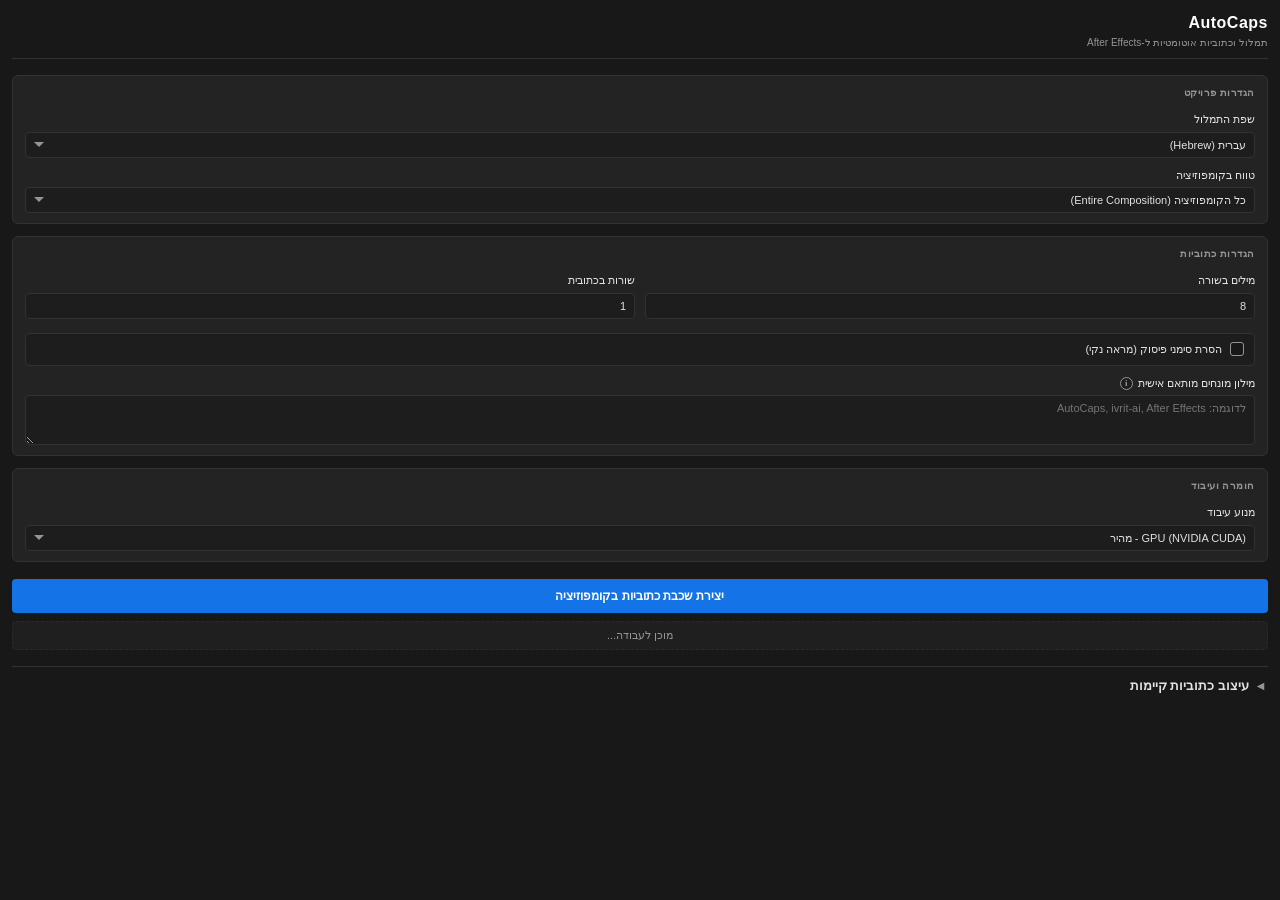
==== ae/index.html @ 86a49940 "added an after effects version for the extension" ====
<!DOCTYPE html>
<html dir="rtl" lang="he">
<head>
    <meta charset="utf-8">
    <title>AutoCaps for After Effects</title>
    <link rel="stylesheet" href="css/style.css">
</head>
<body>
    <div class="container">
        <div class="header">
            <h2>AutoCaps <span id="versionTag" class="version-tag"></span></h2>
            <span class="subtitle">תמלול וכתוביות אוטומטיות ל-After Effects</span>
        </div>

        <div id="updateBanner" class="update-banner hidden">
            <span id="updateBannerText">קיימת גרסה חדשה של AutoCaps!</span>
            <button id="btnUpdateDownload" class="update-download-btn">הורדה מ-GitHub</button>
        </div>

        <div class="section">
            <div class="section-title">הגדרות פרויקט</div>
            <div class="field-group">
                <label for="language">שפת התמלול</label>
                <select id="language">
                    <option value="he">עברית (Hebrew)</option>
                    <option value="en">אנגלית (English)</option>
                </select>
            </div>
            <div class="field-group">
                <label for="timelineRange">טווח בקומפוזיציה</label>
                <select id="timelineRange">
                    <option value="entire">כל הקומפוזיציה (Entire Composition)</option>
                    <option value="inOut">אזור עבודה בלבד (Work Area)</option>
                </select>
            </div>
        </div>

        <div class="section">
            <div class="section-title">הגדרות כתוביות</div>
            <div class="field-row">
                <div class="field-group">
                    <label for="maxWords">מילים בשורה</label>
                    <input type="number" id="maxWords" value="8" min="2">
                </div>
                <div class="field-group">
                    <label for="maxLines">שורות בכתובית</label>
                    <input type="number" id="maxLines" value="1" min="1">
                </div>
            </div>
            <label class="checkbox-wrapper" for="removePunctuation">
                <input type="checkbox" id="removePunctuation">
                <span class="custom-checkbox"></span>
                <span class="checkbox-text">הסרת סימני פיסוק (מראה נקי)</span>
            </label>
            <div class="field-group">
                <label for="customVocabulary">מילון מונחים מותאם אישית
                    <span class="info-icon" tabindex="0" title="הוסיפו שמות, מונחים מקצועיים, ראשי תיבות או מילים לא נפוצות, מופרדות בפסיק. זה עוזר למודל התמלול לזהות אותן נכון. הרשימה נשמרת אוטומטית.">i</span>
                </label>
                <textarea id="customVocabulary" rows="3" placeholder="לדוגמה: AutoCaps, ivrit-ai, After Effects"></textarea>
            </div>
        </div>

        <div class="section">
            <div class="section-title">חומרה ועיבוד</div>
            <div class="field-group">
                <label for="deviceSelect">מנוע עיבוד</label>
                <select id="deviceSelect">
                    <option value="cuda">GPU (NVIDIA CUDA) - מהיר</option>
                    <option value="cpu">CPU (מעבד) - איטי</option>
                </select>
            </div>
        </div>

        <div class="action-zone">
            <button id="btnExport">יצירת שכבת כתוביות בקומפוזיציה</button>
            <div id="status">מוכן לעבודה...</div>
        </div>

        <details class="collapsible-group">
            <summary class="collapsible-header">עיצוב כתוביות קיימות</summary>
            <div class="collapsible-body">
                <div class="section">
                    <div class="field-group">
                        <label for="capFontFamily">שם הפונט (Font Family)
                            <span class="info-icon" tabindex="0" title="שם מדויק של הפונט כפי שמופיע ב-After Effects, לדוגמה: Arial-Bold, OpenSansHebrew-Bold. אם השם שגוי, הפונט הקיים יישאר ללא שינוי.">i</span>
                        </label>
                        <input type="text" id="capFontFamily" placeholder="לדוגמה: Arial-Bold">
                    </div>
                    <div class="field-row">
                        <div class="field-group">
                            <label for="capFontSize">גודל פונט</label>
                            <input type="number" id="capFontSize" value="60" min="10">
                        </div>
                        <div class="field-group">
                            <label for="capFillColor">צבע מילוי</label>
                            <input type="color" id="capFillColor" value="#ffffff">
                        </div>
                    </div>
                    <label class="checkbox-wrapper" for="capApplyStroke">
                        <input type="checkbox" id="capApplyStroke" checked>
                        <span class="custom-checkbox"></span>
                        <span class="checkbox-text">הוספת מסגרת (Stroke)</span>
                    </label>
                    <div class="field-row">
                        <div class="field-group">
                            <label for="capStrokeColor">צבע מסגרת</label>
                            <input type="color" id="capStrokeColor" value="#000000">
                        </div>
                        <div class="field-group">
                            <label for="capStrokeWidth">עובי מסגרת</label>
                            <input type="number" id="capStrokeWidth" value="3" min="0" step="0.5">
                        </div>
                    </div>
                </div>
                <div class="action-zone">
                    <button id="btnRestyle" style="background-color:#7a3ee6;">עדכן עיצוב לכל הכתוביות</button>
                    <div id="statusRestyle" style="font-size: 11px; text-align: center; margin-top: 5px; color: var(--text-secondary);">מוכן...</div>
                </div>
            </div>
        </details>

    </div>

    <script src="js/CSInterface.js"></script>
    <script src="js/config.js"></script>
    <script src="js/main.js"></script>
</body>
</html>
---- ae/css/style.css ----
/* הגדרות כלליות ומערכת צבעים של Adobe Premiere Pro */
:root {
    --bg-main: #181818;          /* רקע כהה לפאנל */
    --bg-section: #232323;       /* רקע לתיבות ההגדרות */
    --bg-input: #1D1D1D;         /* רקע של תיבות קלט ודרופדאונים */
    --border-color: #323232;     /* צבע גבולות עדין */
    --text-primary: #E2E2E2;     /* טקסט ראשי בהיר */
    --text-secondary: #959595;   /* טקסט משני/אפור */
    --accent-blue: #1473E6;      /* כחול אדובי */
    --accent-blue-hover: #0d5cb8;/* כחול כהה יותר למעבר עכבר */
    --accent-disabled: #3A3A3A;  /* צבע כפתור נעול */
    --focus-outline: #2680EB;    /* גבול לפוקוס */
}

/* אתחול ועיצוב גוף הפאנל */
* {
    box-sizing: border-box;
    margin: 0;
    padding: 0;
}

body {
    background-color: var(--bg-main);
    color: var(--text-primary);
    font-family: "Segoe UI", -apple-system, BlinkMacSystemFont, Tahoma, Geneva, sans-serif;
    font-size: 12px;
    padding: 12px;
    line-height: 1.4;
    user-select: none; /* מניעת בחירת טקסט בתוך הפאנל של פרמייר */
}

/* מיכל ראשי */
.container {
    display: flex;
    flex-direction: column;
    gap: 12px;
}

/* עיצוב כותרת הפאנל */
.header {
    margin-bottom: 4px;
    border-bottom: 1px solid var(--border-color);
    padding-bottom: 8px;
}

.header h2 {
    font-size: 16px;
    font-weight: 600;
    color: #FFF;
    letter-spacing: 0.5px;
}

.header .subtitle {
    font-size: 10px;
    color: var(--text-secondary);
    display: block;
    margin-top: 2px;
}

/* תיבות קבוצות (Cards) */
.section {
    background-color: var(--bg-section);
    border: 1px solid var(--border-color);
    border-radius: 6px;
    padding: 10px 12px;
    display: flex;
    flex-direction: column;
    gap: 10px;
}

.section-title {
    font-size: 10px;
    text-transform: uppercase;
    font-weight: 700;
    color: var(--text-secondary);
    letter-spacing: 0.5px;
    margin-bottom: 2px;
}

/* עיצוב שדות קלט (שורה אחת) */
.field-group {
    display: flex;
    flex-direction: column;
    gap: 4px;
}

/* שורה של שני שדות זה לצד זה */
.field-row {
    display: flex;
    gap: 10px;
}

.field-row .field-group {
    flex: 1;
}

/* תוויות הגדרה */
label {
    font-size: 11px;
    font-weight: 500;
    color: var(--text-primary);
    display: inline-flex;
    align-items: center;
    gap: 5px;
}

/* אייקון "i" למידע נוסף/טולטיפ ליד תוויות הגדרה */
.info-icon {
    display: inline-flex;
    align-items: center;
    justify-content: center;
    width: 13px;
    height: 13px;
    border-radius: 50%;
    background-color: var(--bg-input);
    border: 1px solid var(--text-secondary);
    color: var(--text-secondary);
    font-size: 9px;
    font-weight: 700;
    font-style: normal;
    font-family: Georgia, serif;
    cursor: help;
    user-select: none;
    flex-shrink: 0;
    transition: color 0.15s, border-color 0.15s;
}

.info-icon:hover,
.info-icon:focus {
    color: var(--focus-outline);
    border-color: var(--focus-outline);
    outline: none;
}

/* תגית גרסה ליד שם התוסף בכותרת */
.version-tag {
    font-size: 10px;
    font-weight: 400;
    color: var(--text-secondary);
    letter-spacing: 0;
}

/* באנר התראה על גרסה חדשה */
.update-banner {
    display: flex;
    align-items: center;
    justify-content: space-between;
    gap: 8px;
    background-color: rgba(20, 115, 230, 0.12);
    border: 1px solid var(--accent-blue);
    border-radius: 6px;
    padding: 8px 10px;
    font-size: 11px;
    color: var(--text-primary);
}

.update-download-btn {
    width: auto;
    flex-shrink: 0;
    padding: 6px 12px;
    font-size: 10px;
}

/* תיבת טקסט חופשי (למילון מונחים מותאם אישית וכדומה) */
textarea {
    background-color: var(--bg-input);
    color: var(--text-primary);
    border: 1px solid var(--border-color);
    border-radius: 4px;
    padding: 6px 8px;
    font-size: 11px;
    outline: none;
    resize: vertical;
    font-family: inherit;
    width: 100%;
    transition: border-color 0.15s, box-shadow 0.15s;
}

textarea:hover {
    border-color: #4A4A4A;
}

textarea:focus {
    border-color: var(--focus-outline);
    box-shadow: 0 0 0 1px var(--focus-outline);
}

/* עיצוב תיבות בחירה וקלט מספרי */
select, input[type="number"] {
    background-color: var(--bg-input);
    color: var(--text-primary);
    border: 1px solid var(--border-color);
    border-radius: 4px;
    padding: 6px 8px;
    font-size: 11px;
    outline: none;
    transition: border-color 0.15s, box-shadow 0.15s;
    width: 100%;
}

select:hover, input[type="number"]:hover {
    border-color: #4A4A4A;
}

select:focus, input[type="number"]:focus {
    border-color: var(--focus-outline);
    box-shadow: 0 0 0 1px var(--focus-outline);
}

/* התאמה מיוחדת לדרופדאון */
select {
    cursor: pointer;
    appearance: none;
    background-image: url("data:image/svg+xml;charset=UTF-8,%3Csvg xmlns='http://www.w3.org/2000/svg' width='10' height='6' viewBox='0 0 10 6'%3E%3Cpath fill='%23959595' d='M0 0l5 5 5-5z'/%3E%3C/svg%3E");
    background-repeat: no-repeat;
    background-position: left 8px center;
    padding-left: 24px; /* רווח לחץ השמאלי */
}

/* תיבת סימון (Checkbox) מעוצבת ומקצועית */
.checkbox-wrapper {
    display: flex;
    align-items: center;
    gap: 8px;
    cursor: pointer;
    padding: 8px 10px;
    background-color: var(--bg-input);
    border: 1px solid var(--border-color);
    border-radius: 4px;
    margin-top: 4px;
    transition: background-color 0.15s, border-color 0.15s;
}

.checkbox-wrapper:hover {
    background-color: #282828;
    border-color: #444;
}

/* הסתרת ה-Checkbox המובנה של הדפדפן */
.checkbox-wrapper input[type="checkbox"] {
    display: none;
}

/* עיצוב הריבוע המדמה Checkbox */
.checkbox-wrapper .custom-checkbox {
    width: 14px;
    height: 14px;
    border: 1.5px solid var(--text-secondary);
    border-radius: 3px;
    background-color: var(--bg-main);
    display: inline-block;
    position: relative;
    transition: all 0.15s;
    flex-shrink: 0;
}

/* סימון ה-V בתוך התיבה כאשר היא מסומנת */
.checkbox-wrapper input[type="checkbox"]:checked + .custom-checkbox {
    background-color: var(--accent-blue);
    border-color: var(--accent-blue);
}

.checkbox-wrapper input[type="checkbox"]:checked + .custom-checkbox::after {
    content: "";
    position: absolute;
    left: 4.5px;
    top: 1.5px;
    width: 3px;
    height: 7px;
    border: solid white;
    border-width: 0 1.5px 1.5px 0;
    transform: rotate(45deg);
}

.checkbox-wrapper .checkbox-text {
    font-size: 11px;
    color: var(--text-primary);
}

/* כפתור הפעולה הראשי */
.action-zone {
    margin-top: 5px;
    display: flex;
    flex-direction: column;
    gap: 8px;
}

button {
    background-color: var(--accent-blue);
    color: #FFFFFF;
    border: none;
    border-radius: 4px;
    padding: 10px 16px;
    font-size: 12px;
    font-weight: 600;
    cursor: pointer;
    transition: background-color 0.15s, transform 0.05s;
    width: 100%;
}

button:hover {
    background-color: var(--accent-blue-hover);
}

button:active {
    transform: scale(0.98);
}

button:disabled {
    background-color: var(--accent-disabled);
    color: var(--text-secondary);
    cursor: not-allowed;
    transform: none;
}

/* אזור הסטטוס */
#status {
    color: var(--text-secondary);
    font-size: 11px;
    text-align: center;
    padding: 6px;
    border-radius: 4px;
    background-color: rgba(255, 255, 255, 0.03);
    border: 1px dashed rgba(255, 255, 255, 0.05);
}

/* תומך בעיצוב יפה של גלילת הפאנל במידה והוא קטן מאוד */
::-webkit-scrollbar {
    width: 6px;
}
::-webkit-scrollbar-track {
    background: var(--bg-main);
}
::-webkit-scrollbar-thumb {
    background: #3E3E3E;
    border-radius: 3px;
}
::-webkit-scrollbar-thumb:hover {
    background: #4E4E4E;
}

/* =========================================
   Podcast Director - Progress Bar
   ========================================= */

.hidden {
    display: none !important;
}

.progress-track {
    width: 100%;
    height: 6px;
    background-color: var(--bg-input);
    border: 1px solid var(--border-color);
    border-radius: 3px;
    overflow: hidden;
}

.progress-fill {
    height: 100%;
    width: 0%;
    background-color: var(--accent-blue);
    transition: width 0.2s ease;
}

/* =========================================
   Collapsible Segments (Accordions)
   ========================================= */

.collapsible-group {
    background-color: transparent;
    border-top: 1px solid var(--border-color);
    margin-top: 4px;
}

/* Hide the default HTML marker */
.collapsible-header::-webkit-details-marker {
    display: none;
}

.collapsible-header {
    background-color: var(--bg-main);
    color: var(--text-primary);
    font-size: 13px;
    font-weight: 600;
    padding: 10px 4px;
    cursor: pointer;
    list-style: none; /* Removes default arrow in modern browsers */
    display: flex;
    align-items: center;
    user-select: none;
    transition: color 0.15s ease;
}

.collapsible-header:hover {
    color: #FFFFFF;
}

/* Custom animated arrow tailored for RTL */
.collapsible-header::before {
    content: "◀";
    font-size: 9px;
    color: var(--text-secondary);
    display: inline-block;
    margin-left: 8px; /* Spacing between arrow and text */
    transition: transform 0.2s ease;
}

/* Rotate arrow downwards when the segment is open */
details[open] > .collapsible-header::before {
    transform: rotate(-90deg);
}

/* The wrapper inside the collapsible segment */
.collapsible-body {
    padding: 8px 0 12px 0;
    display: flex;
    flex-direction: column;
    gap: 12px;
    border-top: 1px dashed rgba(255, 255, 255, 0.05); /* Subtle separation */
}
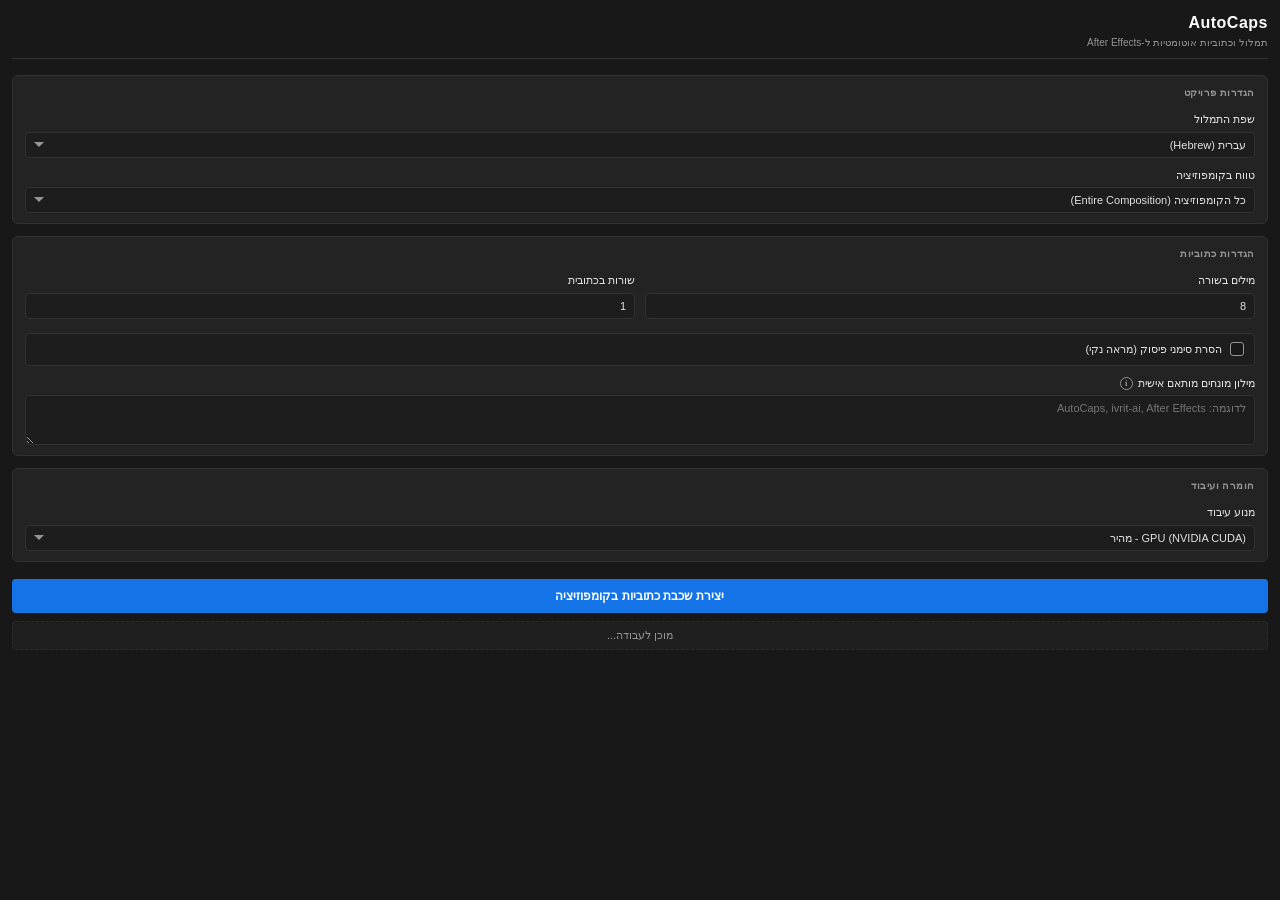
==== commit b3fb566b: "removed edit all captions beacuse you can change all of them in Character window (a message will pop" ====
--- a/ae/index.html
+++ b/ae/index.html
@@ -75,50 +75,6 @@
             <button id="btnExport">יצירת שכבת כתוביות בקומפוזיציה</button>
             <div id="status">מוכן לעבודה...</div>
         </div>
-
-        <details class="collapsible-group">
-            <summary class="collapsible-header">עיצוב כתוביות קיימות</summary>
-            <div class="collapsible-body">
-                <div class="section">
-                    <div class="field-group">
-                        <label for="capFontFamily">שם הפונט (Font Family)
-                            <span class="info-icon" tabindex="0" title="שם מדויק של הפונט כפי שמופיע ב-After Effects, לדוגמה: Arial-Bold, OpenSansHebrew-Bold. אם השם שגוי, הפונט הקיים יישאר ללא שינוי.">i</span>
-                        </label>
-                        <input type="text" id="capFontFamily" placeholder="לדוגמה: Arial-Bold">
-                    </div>
-                    <div class="field-row">
-                        <div class="field-group">
-                            <label for="capFontSize">גודל פונט</label>
-                            <input type="number" id="capFontSize" value="60" min="10">
-                        </div>
-                        <div class="field-group">
-                            <label for="capFillColor">צבע מילוי</label>
-                            <input type="color" id="capFillColor" value="#ffffff">
-                        </div>
-                    </div>
-                    <label class="checkbox-wrapper" for="capApplyStroke">
-                        <input type="checkbox" id="capApplyStroke" checked>
-                        <span class="custom-checkbox"></span>
-                        <span class="checkbox-text">הוספת מסגרת (Stroke)</span>
-                    </label>
-                    <div class="field-row">
-                        <div class="field-group">
-                            <label for="capStrokeColor">צבע מסגרת</label>
-                            <input type="color" id="capStrokeColor" value="#000000">
-                        </div>
-                        <div class="field-group">
-                            <label for="capStrokeWidth">עובי מסגרת</label>
-                            <input type="number" id="capStrokeWidth" value="3" min="0" step="0.5">
-                        </div>
-                    </div>
-                </div>
-                <div class="action-zone">
-                    <button id="btnRestyle" style="background-color:#7a3ee6;">עדכן עיצוב לכל הכתוביות</button>
-                    <div id="statusRestyle" style="font-size: 11px; text-align: center; margin-top: 5px; color: var(--text-secondary);">מוכן...</div>
-                </div>
-            </div>
-        </details>
-
     </div>
 
     <script src="js/CSInterface.js"></script>
